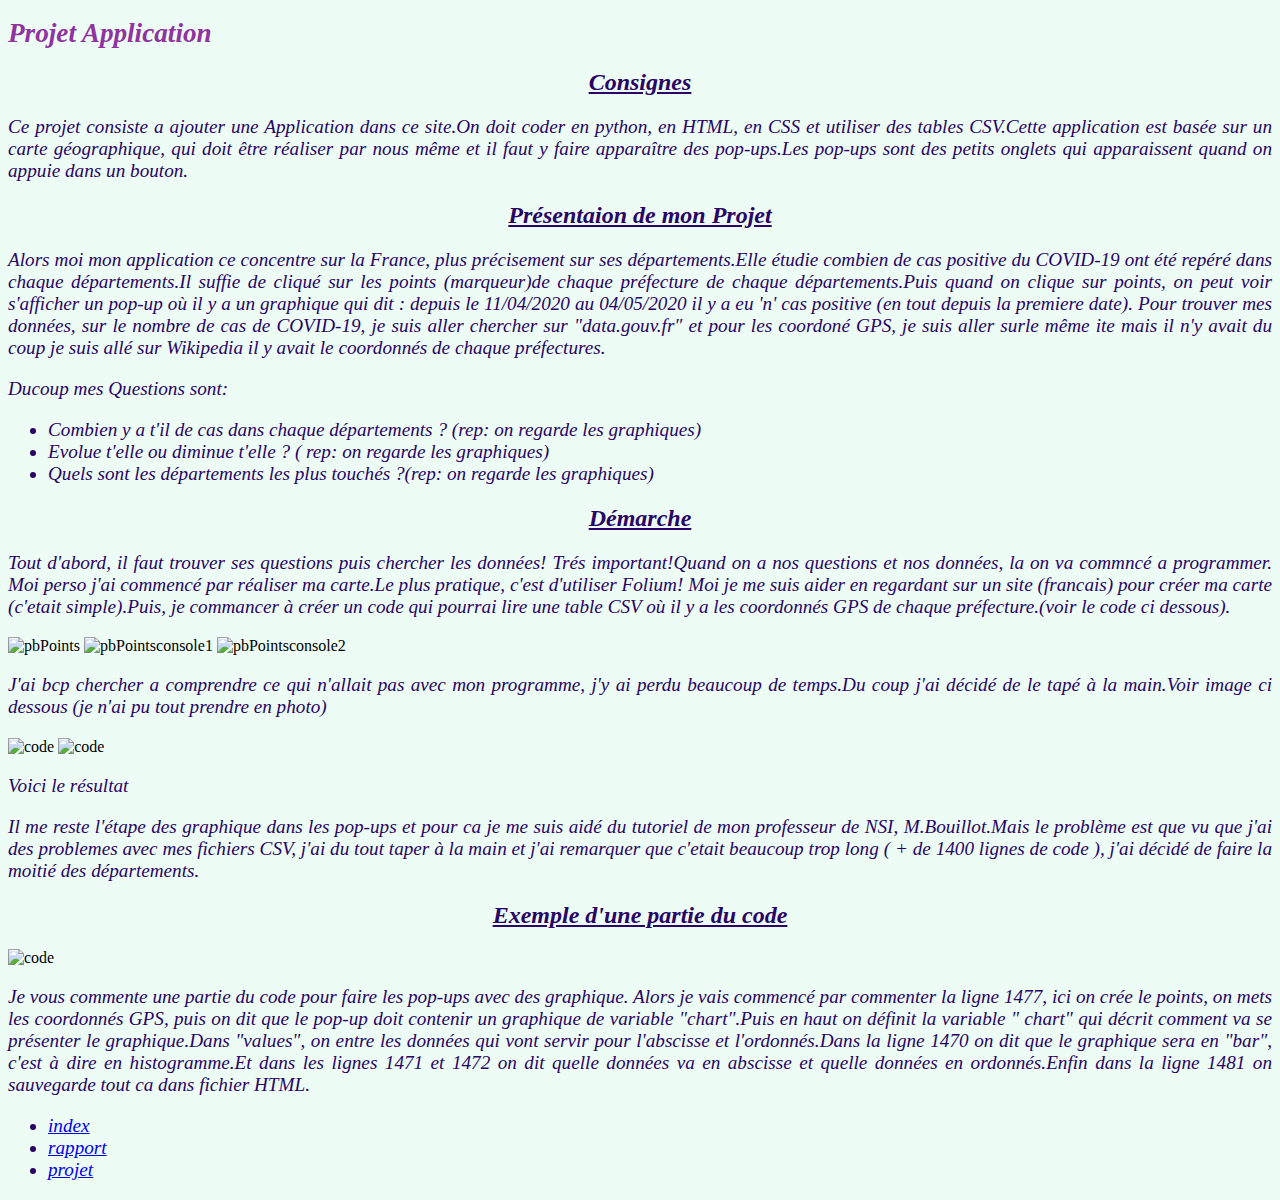
==== Applications.html @ 22595926 "Update and rename Applications to Applications.html" ====
<!DOCTYPE html>
<html>
  <head>
    <meta charset="utf-8">
    <link rel="stylesheet" href="style.css">
    <title>Projet Application</title>
   </head>
  <body>
    <h1 id="top">Projet Application</h1>
   <h2> Consignes </h2>
   <p> Ce projet consiste a ajouter une Application dans ce site.On doit coder en python, en HTML, en CSS et utiliser des tables CSV.Cette application est basée sur un carte géographique, qui doit être réaliser par nous même et il faut y faire apparaître des pop-ups.Les pop-ups sont des petits onglets qui apparaissent quand on appuie dans un bouton. </p>
   <h2> Présentaion de mon Projet </h2>
   <p> Alors moi mon application ce concentre sur la France, plus précisement sur ses départements.Elle étudie combien de cas positive du COVID-19 ont été repéré dans chaque départements.Il suffie de cliqué sur les points (marqueur)de chaque préfecture de chaque départements.Puis quand on clique sur points, on peut voir s'afficher un pop-up où il y a un graphique qui dit : depuis le 11/04/2020 au 04/05/2020 il y a eu 'n' cas positive (en tout depuis la premiere date). Pour trouver mes données, sur le nombre de cas de COVID-19, je suis aller chercher sur "data.gouv.fr" et pour les coordoné GPS, je suis aller surle même ite mais il n'y avait du coup je suis allé sur Wikipedia il y avait le coordonnés de chaque préfectures.</p>
    <p>Ducoup mes Questions sont:
      <ul> 
        <li> Combien y a t'il de cas dans chaque départements ? (rep: on regarde les graphiques) </li>
        <li> Evolue t'elle ou diminue t'elle ? ( rep: on regarde les graphiques) </li>
        <li> Quels sont les départements les plus touchés ?(rep: on regarde les graphiques) </li>
      </ul>
    </p>
       
   <h2>Démarche </h2>
   <p>Tout d'abord, il faut trouver ses questions puis chercher les données! Trés important!Quand on a nos questions et nos données, la on va commncé a programmer. Moi perso j'ai commencé par réaliser ma carte.Le plus pratique, c'est d'utiliser Folium! Moi je me suis aider en regardant sur un site (francais) pour créer ma carte (c'etait simple).Puis, je commancer à créer un code qui pourrai lire une table CSV où il y a les coordonnés GPS de chaque préfecture.(voir le  code ci dessous).  </p>
    <img src = "moncodePB1.png" alt = "pbPoints" />
   <img src = "pbPartie1.png" alt = "pbPointsconsole1" />
   <img src = "pbPartie2.png" alt = "pbPointsconsole2" />
   <p> J'ai bcp chercher a comprendre ce qui n'allait pas avec mon programme, j'y ai perdu beaucoup de temps.Du coup j'ai décidé de le tapé à la main.Voir image ci dessous (je n'ai pu tout prendre en photo)</p>
   <img src = "codePoints.png" alt = "code" />
   <img src = "ResultatPoints.png" alt = "code" />
   <p>Voici le résultat </p>
   <p> Il me reste l'étape des graphique dans les pop-ups et pour ca je me suis aidé du tutoriel de mon professeur de NSI, M.Bouillot.Mais le problème est que vu que j'ai des problemes avec mes fichiers CSV, j'ai du tout taper à la main et j'ai remarquer que c'etait beaucoup trop long ( + de 1400 lignes de code ), j'ai décidé de faire la moitié des départements. </p>
   <h2> Exemple d'une partie du code </h2>
   <img src = "codeGraphique.png" alt = "code" />
   <p> Je vous commente une partie du code pour faire les pop-ups avec des graphique. Alors je vais commencé par commenter la ligne 1477, ici on crée le points, on mets les coordonnés GPS, puis on dit que le pop-up doit contenir un graphique de variable "chart".Puis en haut on définit la variable " chart" qui décrit comment va se présenter le graphique.Dans "values", on  entre les données qui vont servir pour l'abscisse et l'ordonnés.Dans la ligne 1470 on dit que le graphique sera en "bar", c'est à dire en histogramme.Et dans les lignes 1471 et 1472 on dit quelle données va en abscisse et quelle données en ordonnés.Enfin dans la ligne 1481 on sauvegarde tout ca dans fichier HTML.</p>

    <ul> 
      <li>  <a href="index.html" > index </a> </li>
      <li>
        <a href="rapport.html" > rapport </a>
      </li>
      <li>
        <a href="projet.html" > projet </a>
      </li>
    </ul>

  </body>
</html>
---- style.css ----
{
    font-style: normal;
}

p
{
    color: rgb(41, 3, 102);
    font-size: 1.2em;
    font-style : italic;
    text-align: justify;
}

h1, em
{
    color:rgb(143, 51, 161);
    font-size : 1.7em;
    font-style : italic;
}

h2
{
    color: rgb(41, 3, 102);
    font-style: oblique;
    font-weight: bold;
    text-decoration: underline;
    text-align: center;
}

body {
 
  background-color: rgb(237, 253, 246);
}

ul {
  color: rgb(41, 3, 102);
  font-style : italic;
  font-size: 1.2em;
}
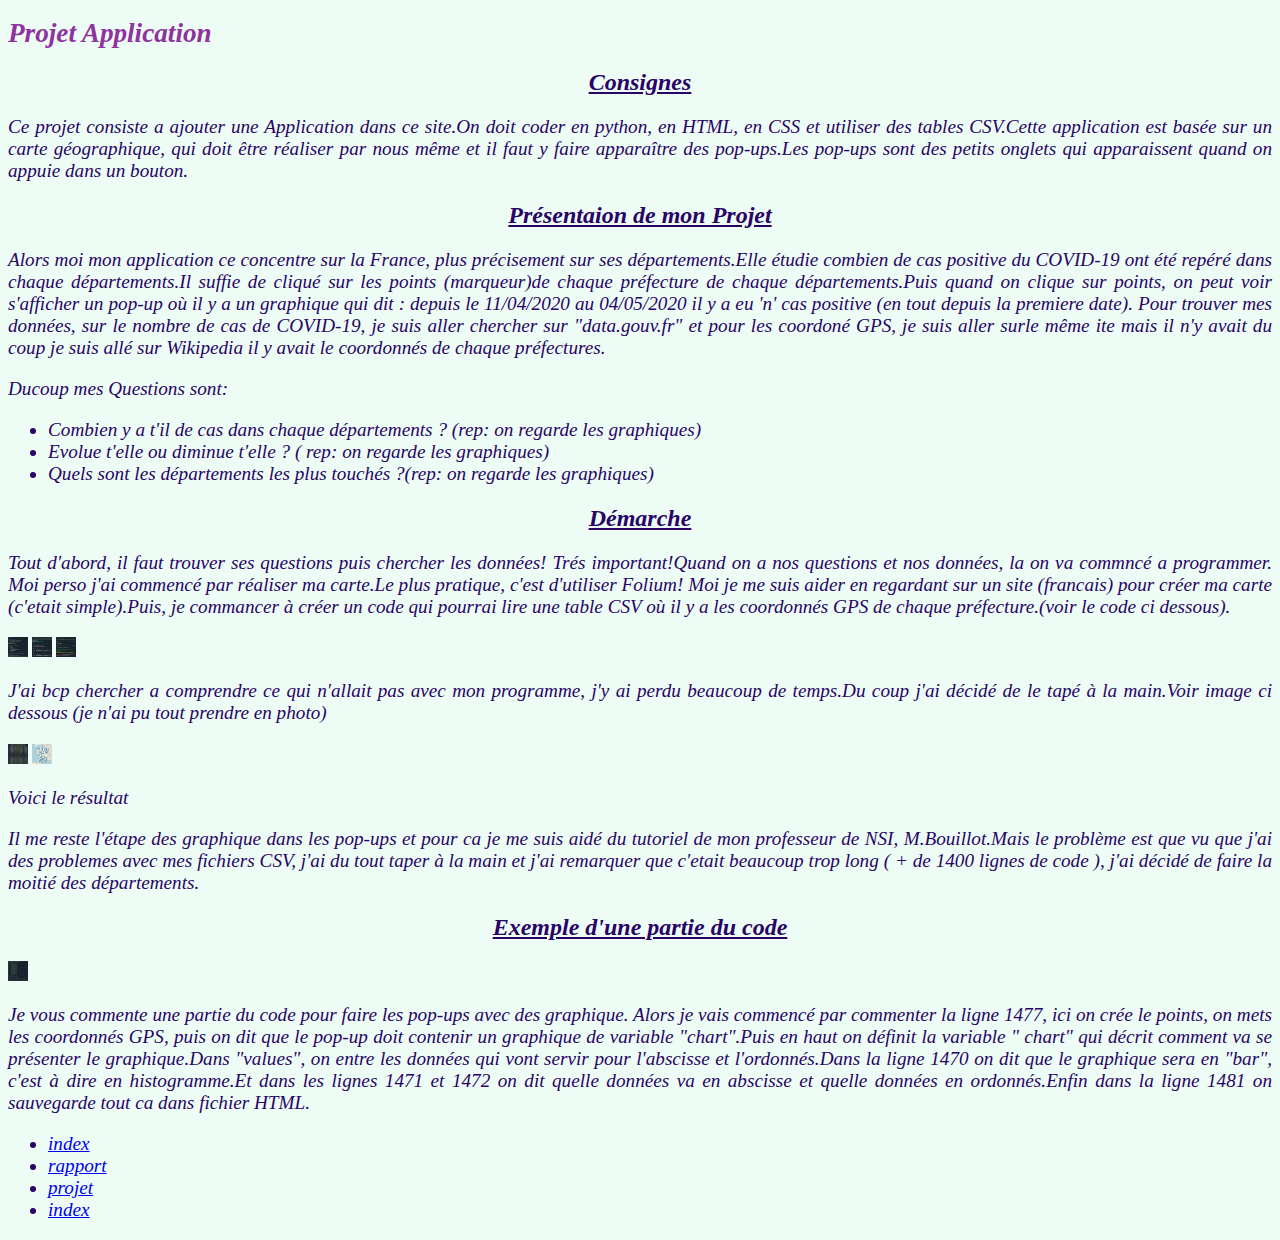
==== commit 90f20add: "Update Applications.html" ====
--- a/Applications.html
+++ b/Applications.html
@@ -41,6 +41,7 @@
       <li>
         <a href="projet.html" > projet </a>
       </li>
+      <li>  <a href="applicationsProjet.html" > index </a> </li>
     </ul>
 
   </body>
--- a/style.css
+++ b/style.css
@@ -36,3 +36,8 @@
   font-style : italic;
   font-size: 1.2em;
 }
+
+img {
+	width: 20px;
+	height: 20px;
+}
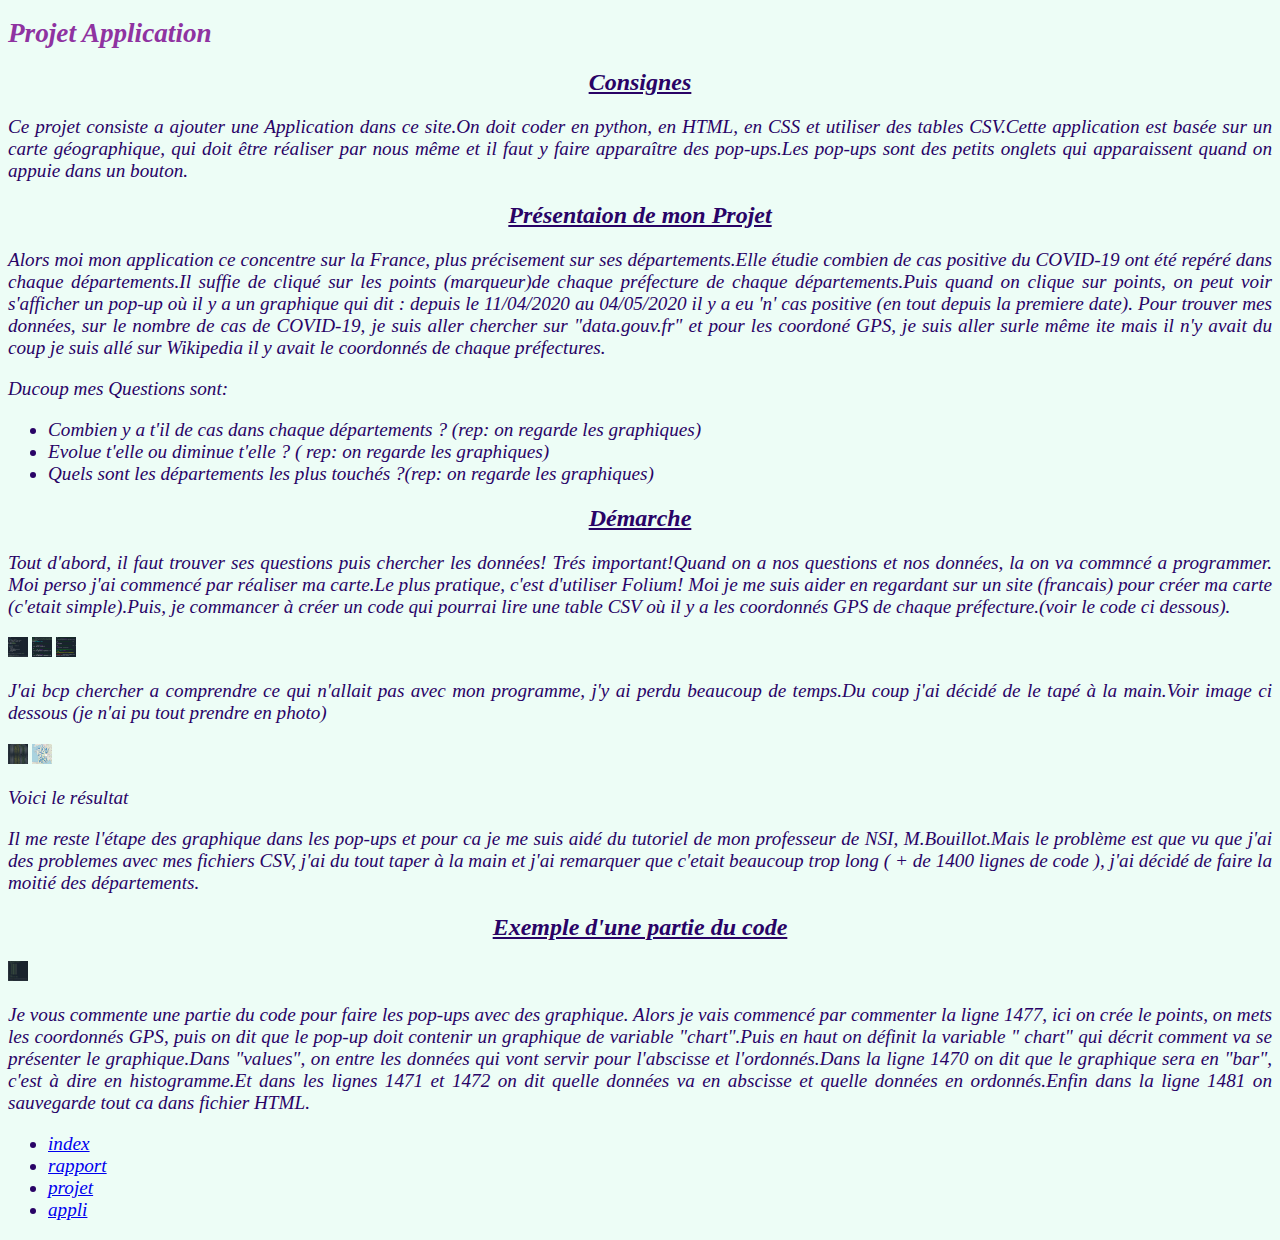
==== commit 8d79b0c7: "Update Applications.html" ====
--- a/Applications.html
+++ b/Applications.html
@@ -41,7 +41,7 @@
       <li>
         <a href="projet.html" > projet </a>
       </li>
-      <li>  <a href="applicationsProjet.html" > index </a> </li>
+      <li>  <a href="ApplicationsProjets.html" > appli </a> </li>
     </ul>
 
   </body>
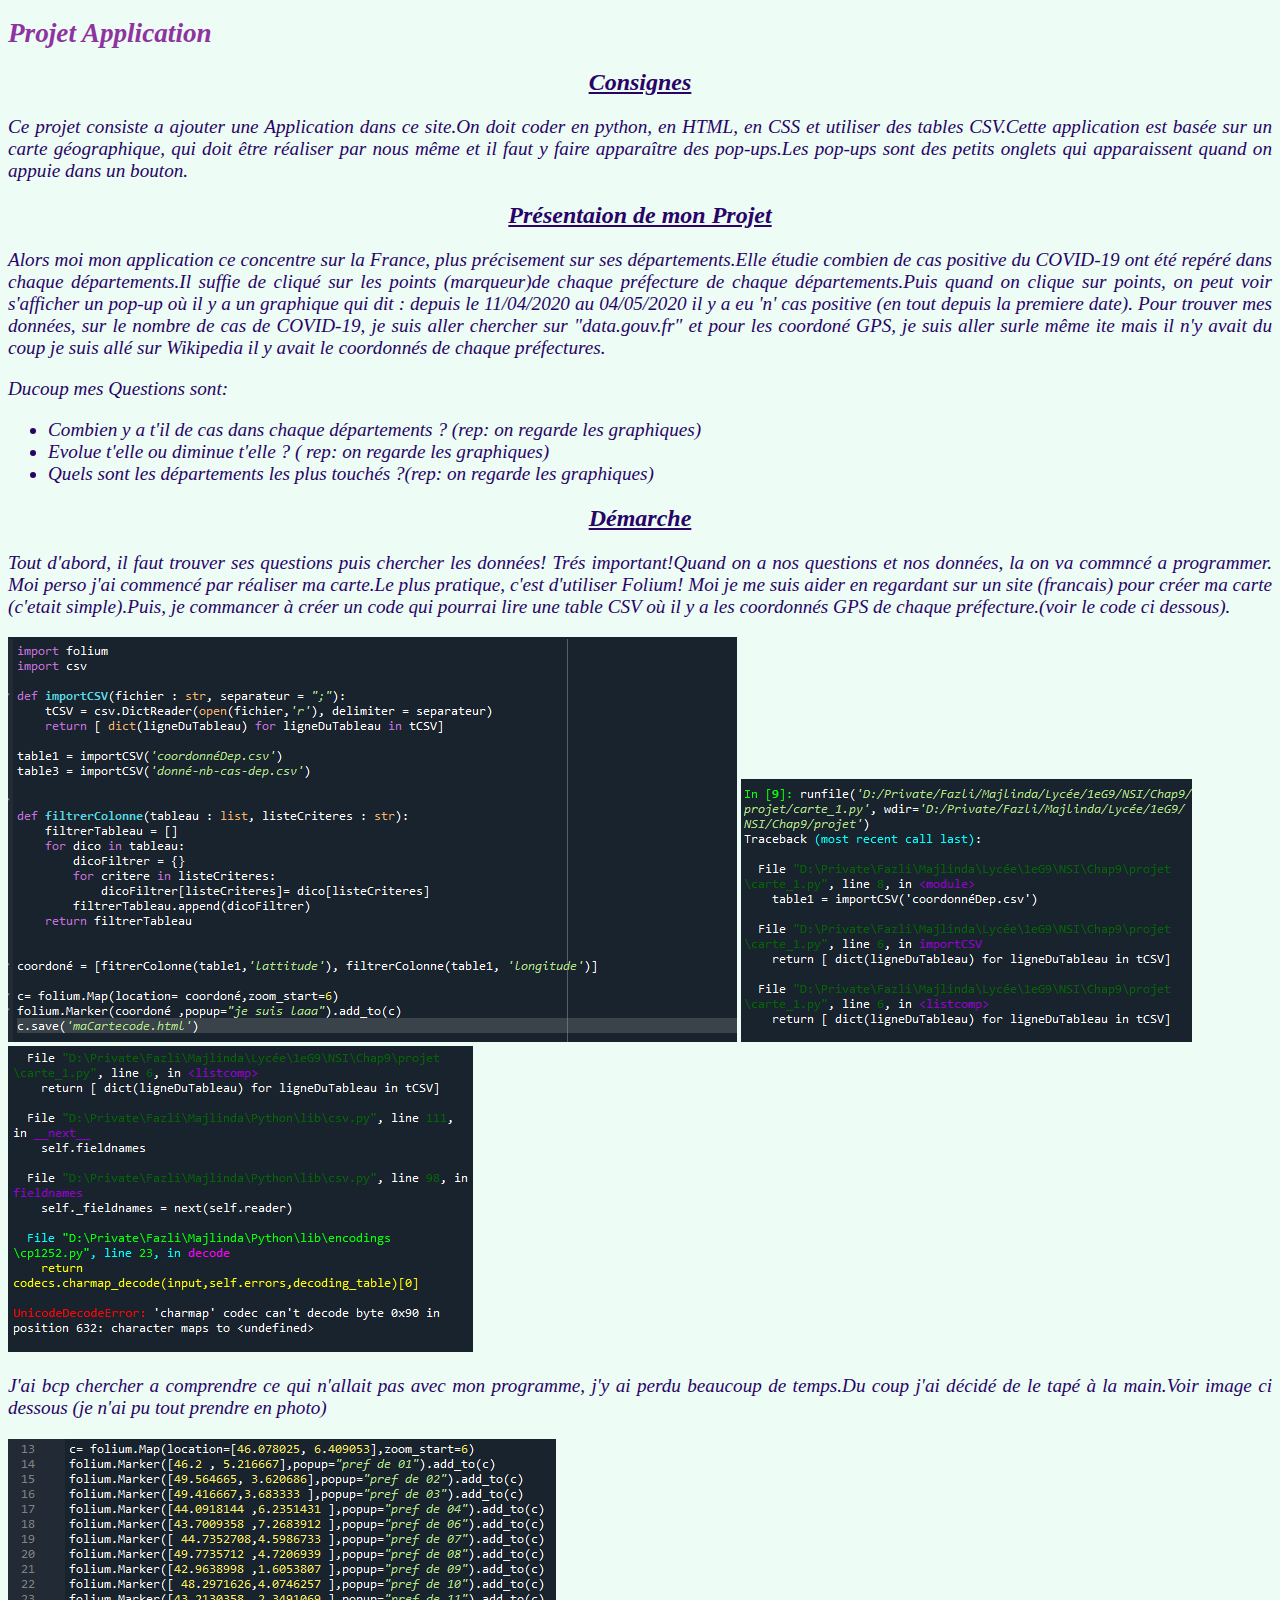
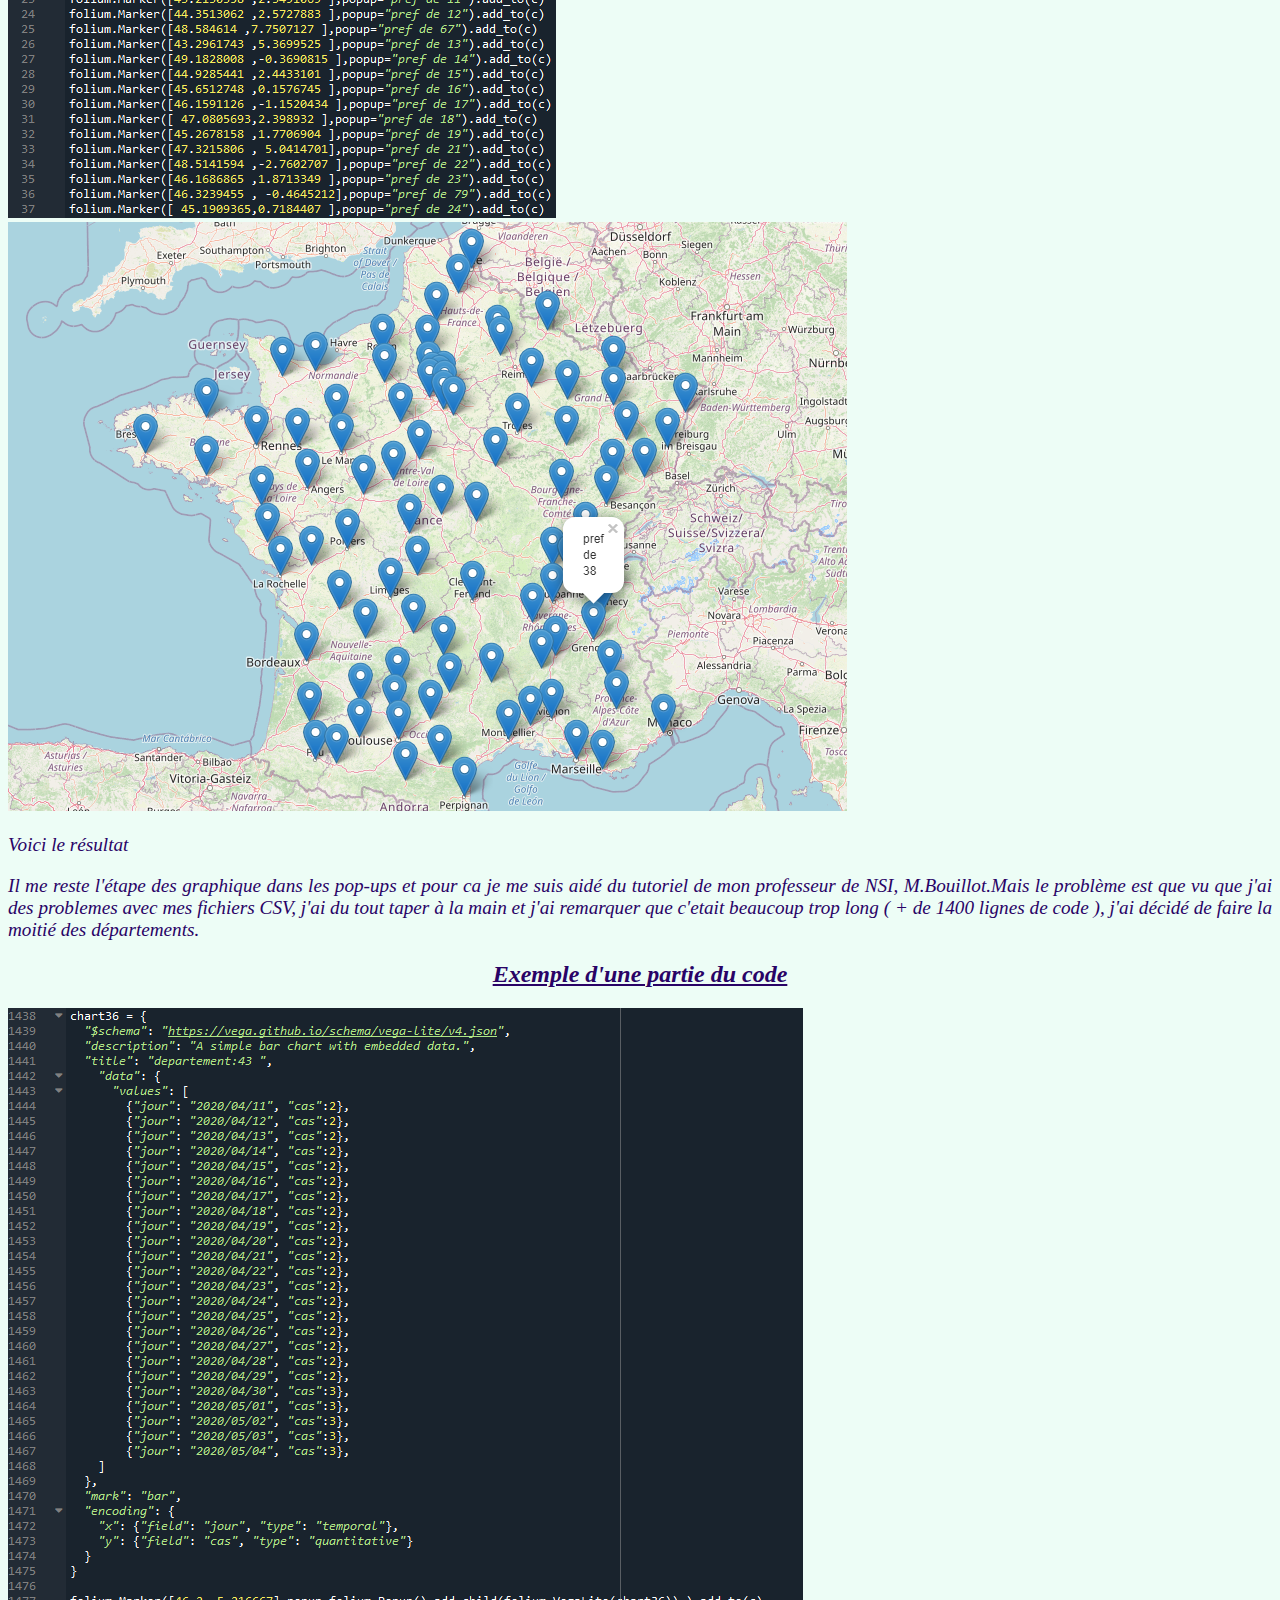
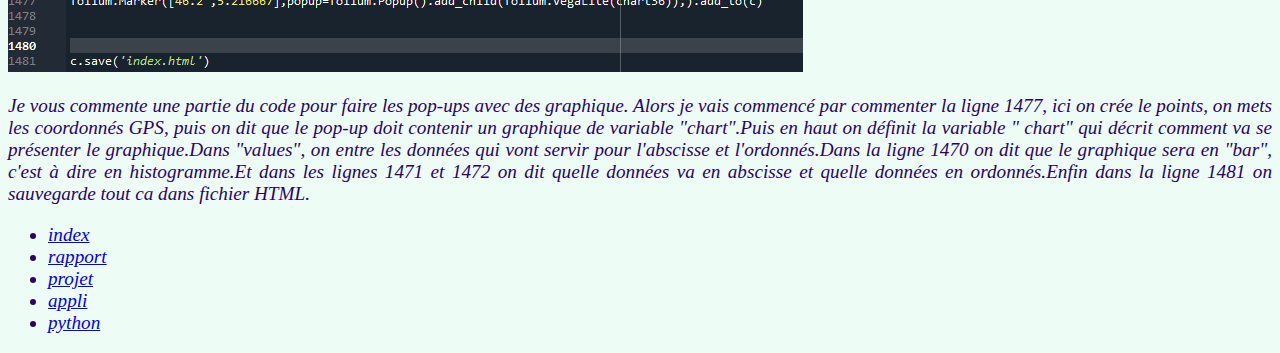
==== commit 9c18364d: "Update Applications.html" ====
--- a/Applications.html
+++ b/Applications.html
@@ -42,6 +42,7 @@
         <a href="projet.html" > projet </a>
       </li>
       <li>  <a href="ApplicationsProjets.html" > appli </a> </li>
+      <li>  <a href="CodeFinale.zip" > python</a> </li>
     </ul>
 
   </body>
--- a/style.css
+++ b/style.css
@@ -37,7 +37,5 @@
   font-size: 1.2em;
 }
 
-img {
-	width: 20px;
-	height: 20px;
-}
+
+
